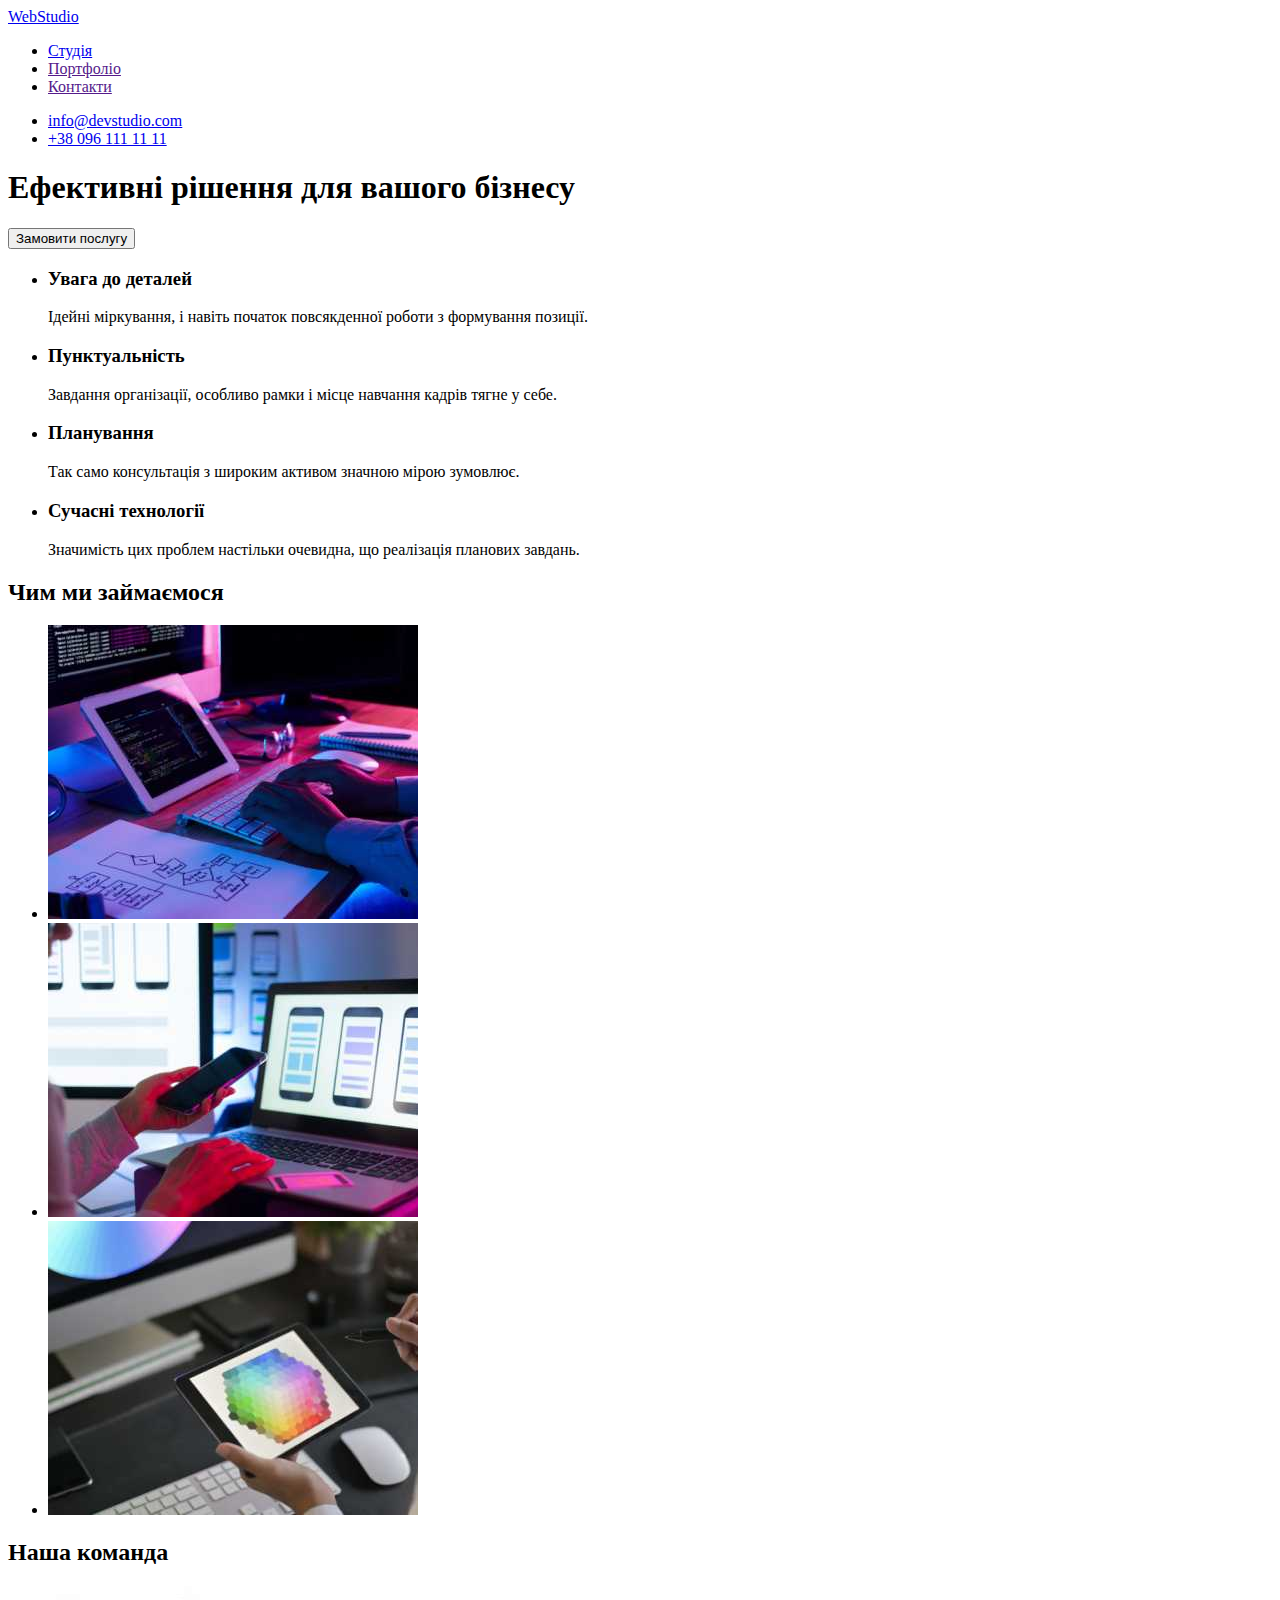
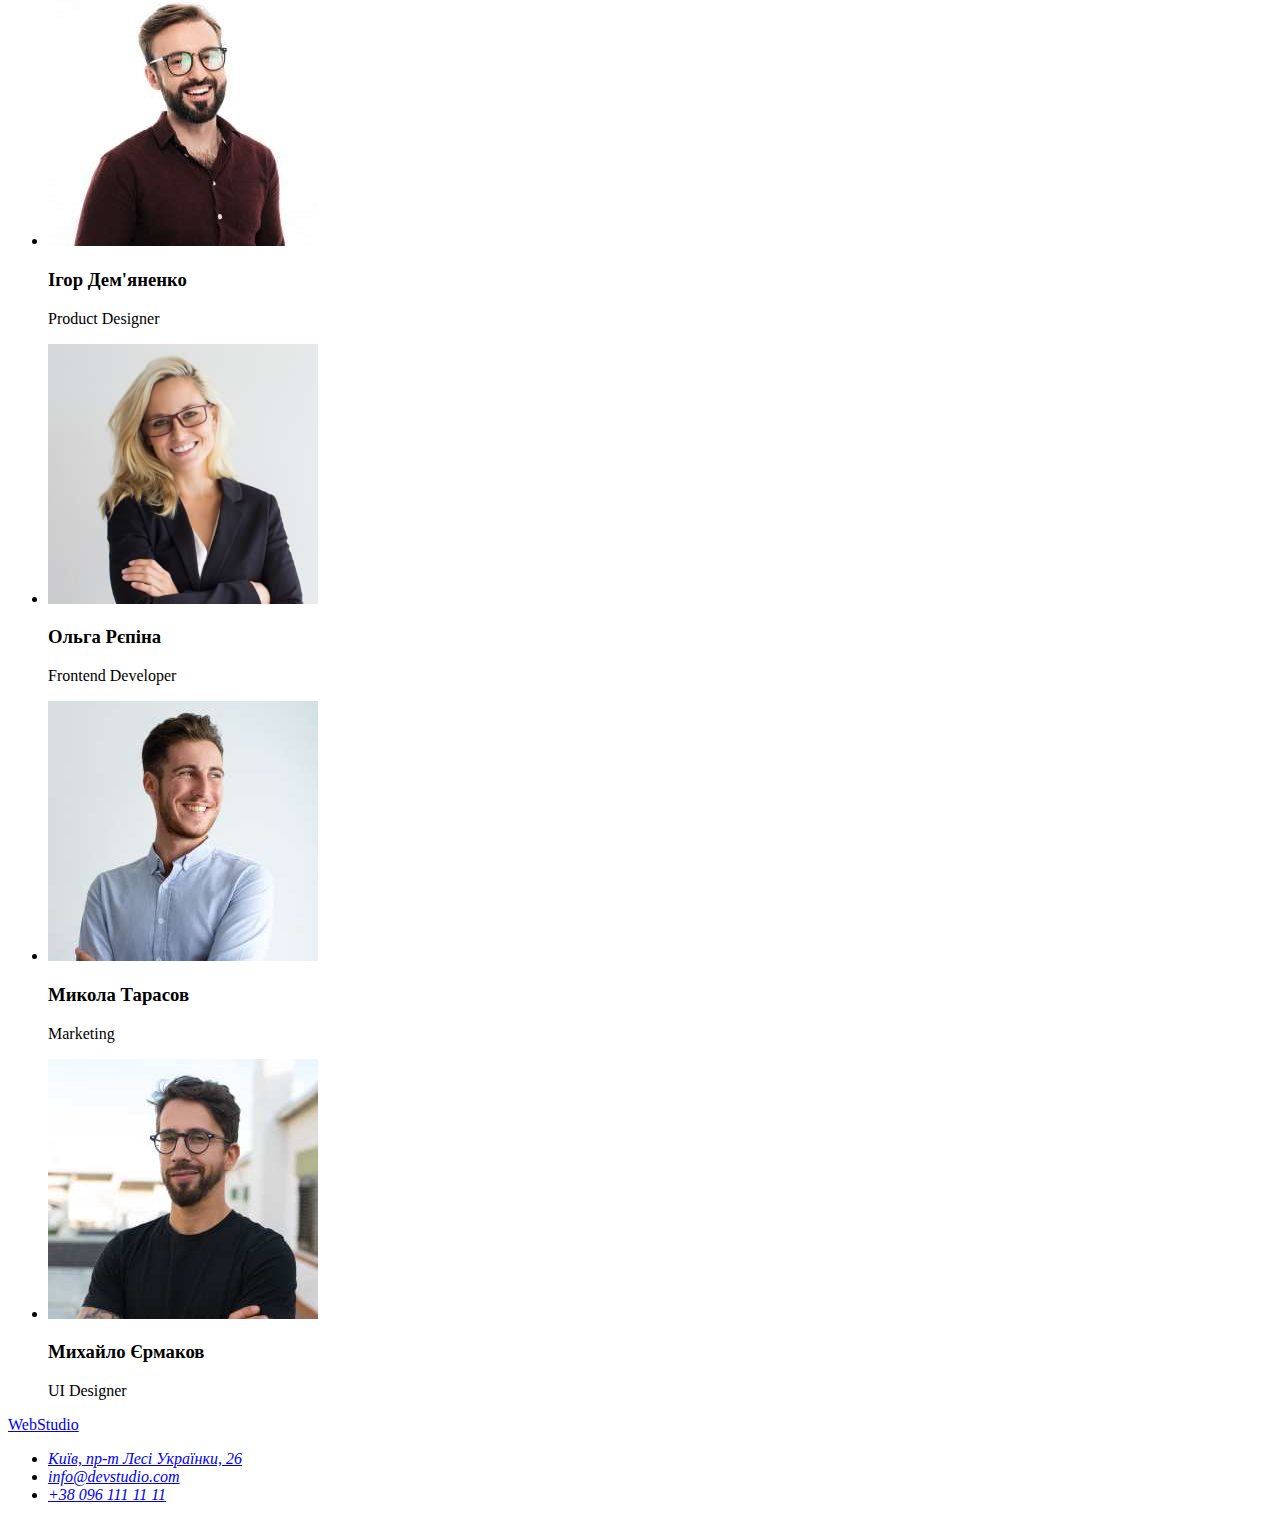
==== index.html @ 3f6f1ed6 "Added file from HW1" ====
<!DOCTYPE html>
<html lang="uk">
  <head>
    <meta charset="UTF-8" />
    <meta http-equiv="X-UA-Compatible" content="IE=edge" />
    <meta name="viewport" content="width=device-width, initial-scale=1.0" />
    <title>Студія</title>
  </head>
  <body>
    <!--Шапка сайту-->
    <header>
      <nav>
        <a href="./index.html">WebStudio</a>
        <ul>
          <li><a href="./index.html">Студія</a></li>
          <li><a href="">Портфоліо</a></li>
          <li><a href="">Контакти</a></li>
        </ul>
      </nav>
      <ul>
        <li>
          <a href="mailto:info@devstudio.com">info@devstudio.com</a>
        </li>
        <li><a href="tel:+380961111111">+38 096 111 11 11</a></li>
      </ul>
    </header>
    <!--Основний контент-->
    <main>
      <section>
        <h1>Ефективні рішення для вашого бізнесу</h1>
        <button type="button">Замовити послугу</button>
      </section>
      <section>
        <h2 hidden>Наші переваги</h2>
        <ul>
          <li>
            <h3>Увага до деталей</h3>
            <p>
              Ідейні міркування, і навіть початок повсякденної роботи з
              формування позиції.
            </p>
          </li>
          <li>
            <h3>Пунктуальність</h3>
            <p>
              Завдання організації, особливо рамки і місце навчання кадрів тягне
              у себе.
            </p>
          </li>
          <li>
            <h3>Планування</h3>
            <p>
              Так само консультація з широким активом значною мірою зумовлює.
            </p>
          </li>
          <li>
            <h3>Сучасні технології</h3>
            <p>
              Значимість цих проблем настільки очевидна, що реалізація планових
              завдань.
            </p>
          </li>
        </ul>
      </section>
      <section>
        <h2>Чим ми займаємося</h2>
        <ul>
          <li>
            <img src="./images/box1.jpg" alt="друк на клавіатурі" width="370" />
          </li>

          <li>
            <img src="./images/box2.jpg" alt="рука із смартфоном" width="370" />
          </li>
          <li>
            <img
              src="./images/box3.jpg"
              alt="графічний планшет з кольоровою гамою"
              width="370"
            />
          </li>
        </ul>
      </section>
      <section>
        <h2>Наша команда</h2>
        <ul>
          <li>
            <img
              src="./images/productdesigner.jpg"
              alt="Ігор Дем'яненко продуктовий дизайнер"
              width="270"
            />
            <h3>Ігор Дем'яненко</h3>
            <p>Product Designer</p>
          </li>
          <li>
            <img
              src="./images/frontenddev.jpg"
              alt="Ольга Рєпіна фронтенд розробник"
              width="270"
            />
            <h3>Ольга Рєпіна</h3>
            <p>Frontend Developer</p>
          </li>
          <li>
            <img
              src="./images/marketing.jpg"
              alt="Микола Тарасов маркетолог"
              width="270"
            />
            <h3>Микола Тарасов</h3>
            <p>Marketing</p>
          </li>
          <li>
            <img
              src="./images/uidesigner.jpg"
              alt="Михайло Єрмаков дизайнер інтерфейсу"
              width="270"
            />
            <h3>Михайло Єрмаков</h3>
            <p>UI Designer</p>
          </li>
        </ul>
      </section>
    </main>
    <!--Підвал сайту-->
    <footer>
      <a href="./index.html">WebStudio</a>
      <address>
        <ul>
          <li>
            <a
              href="https://goo.gl/maps/xYVmCQSycFGv2e8E6"
              target="_blank"
              rel="noopener noreferrer"
              >Київ, пр-т Лесі Українки, 26</a
            >
          </li>
          <li>
            <a href="mailto:info@devstudio.com">info@devstudio.com</a>
          </li>
          <li><a href="tel:+380961111111">+38 096 111 11 11</a></li>
        </ul>
      </address>
    </footer>
  </body>
</html>
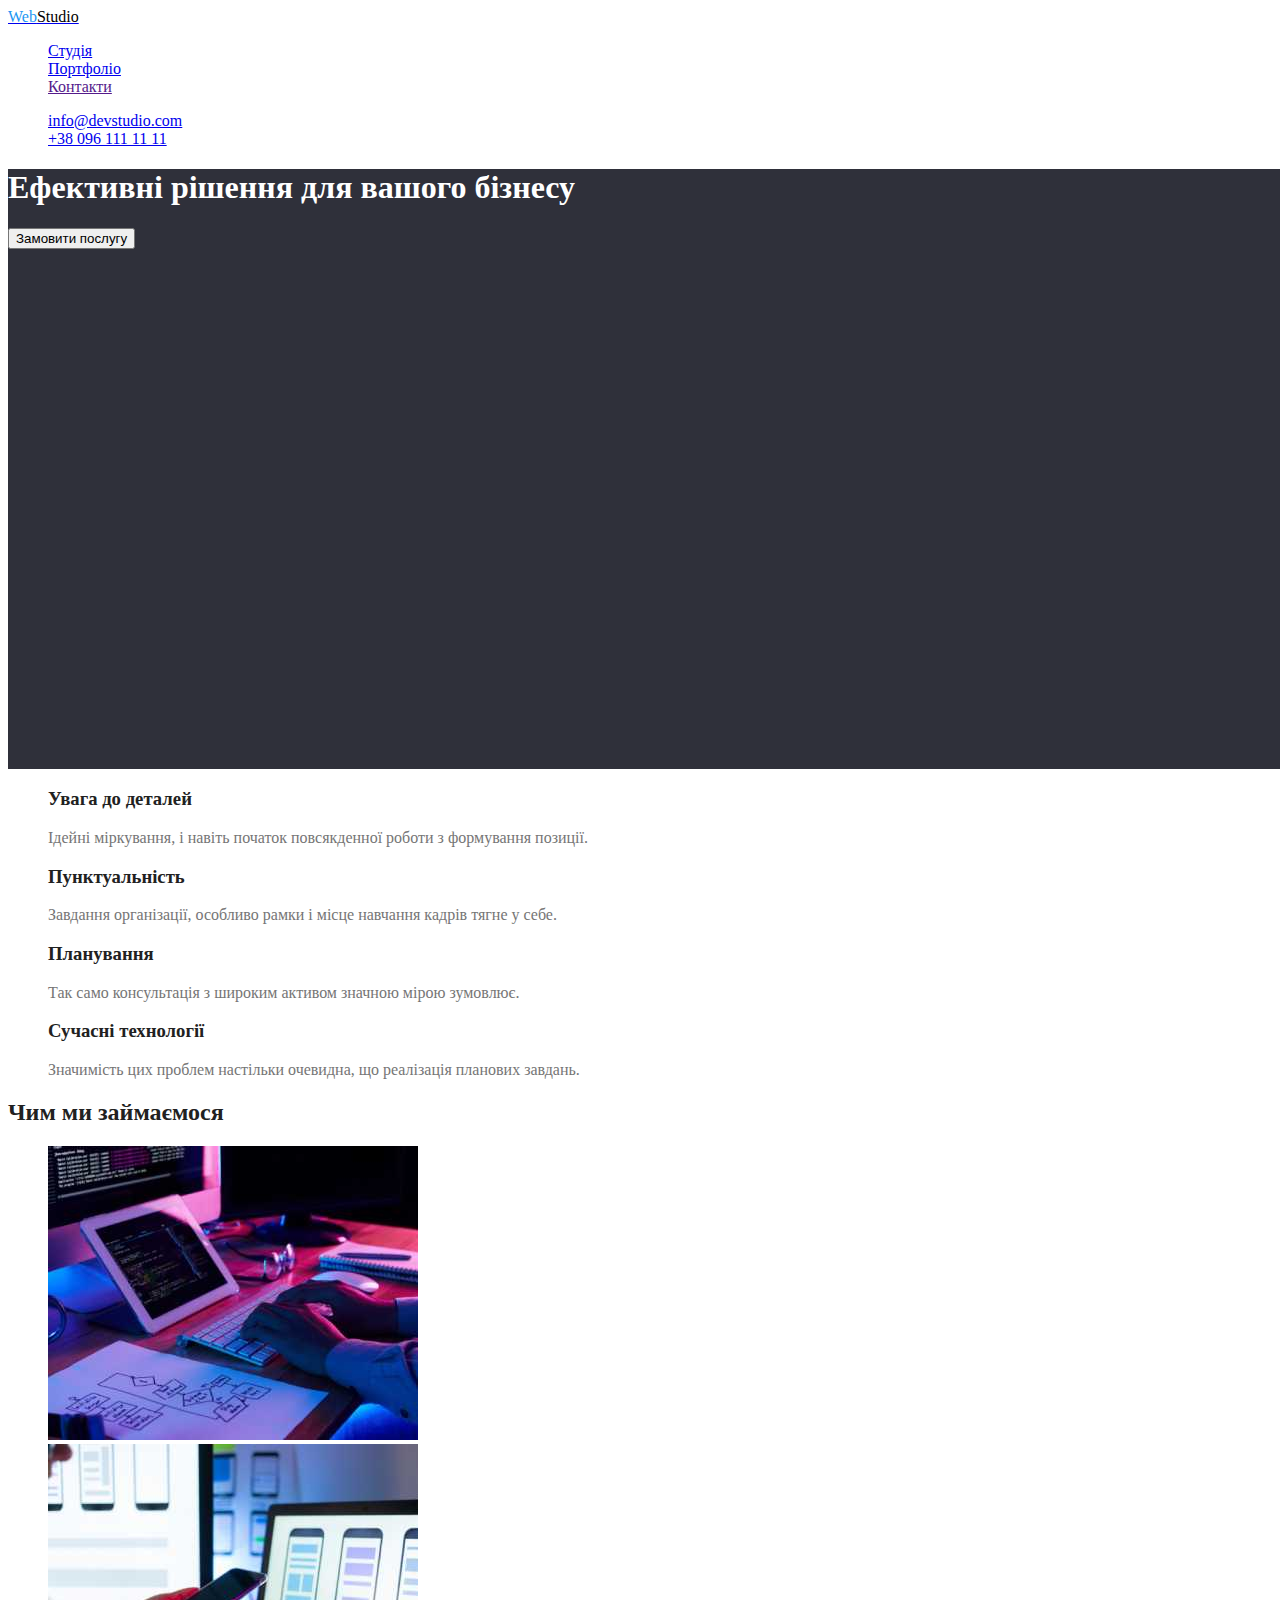
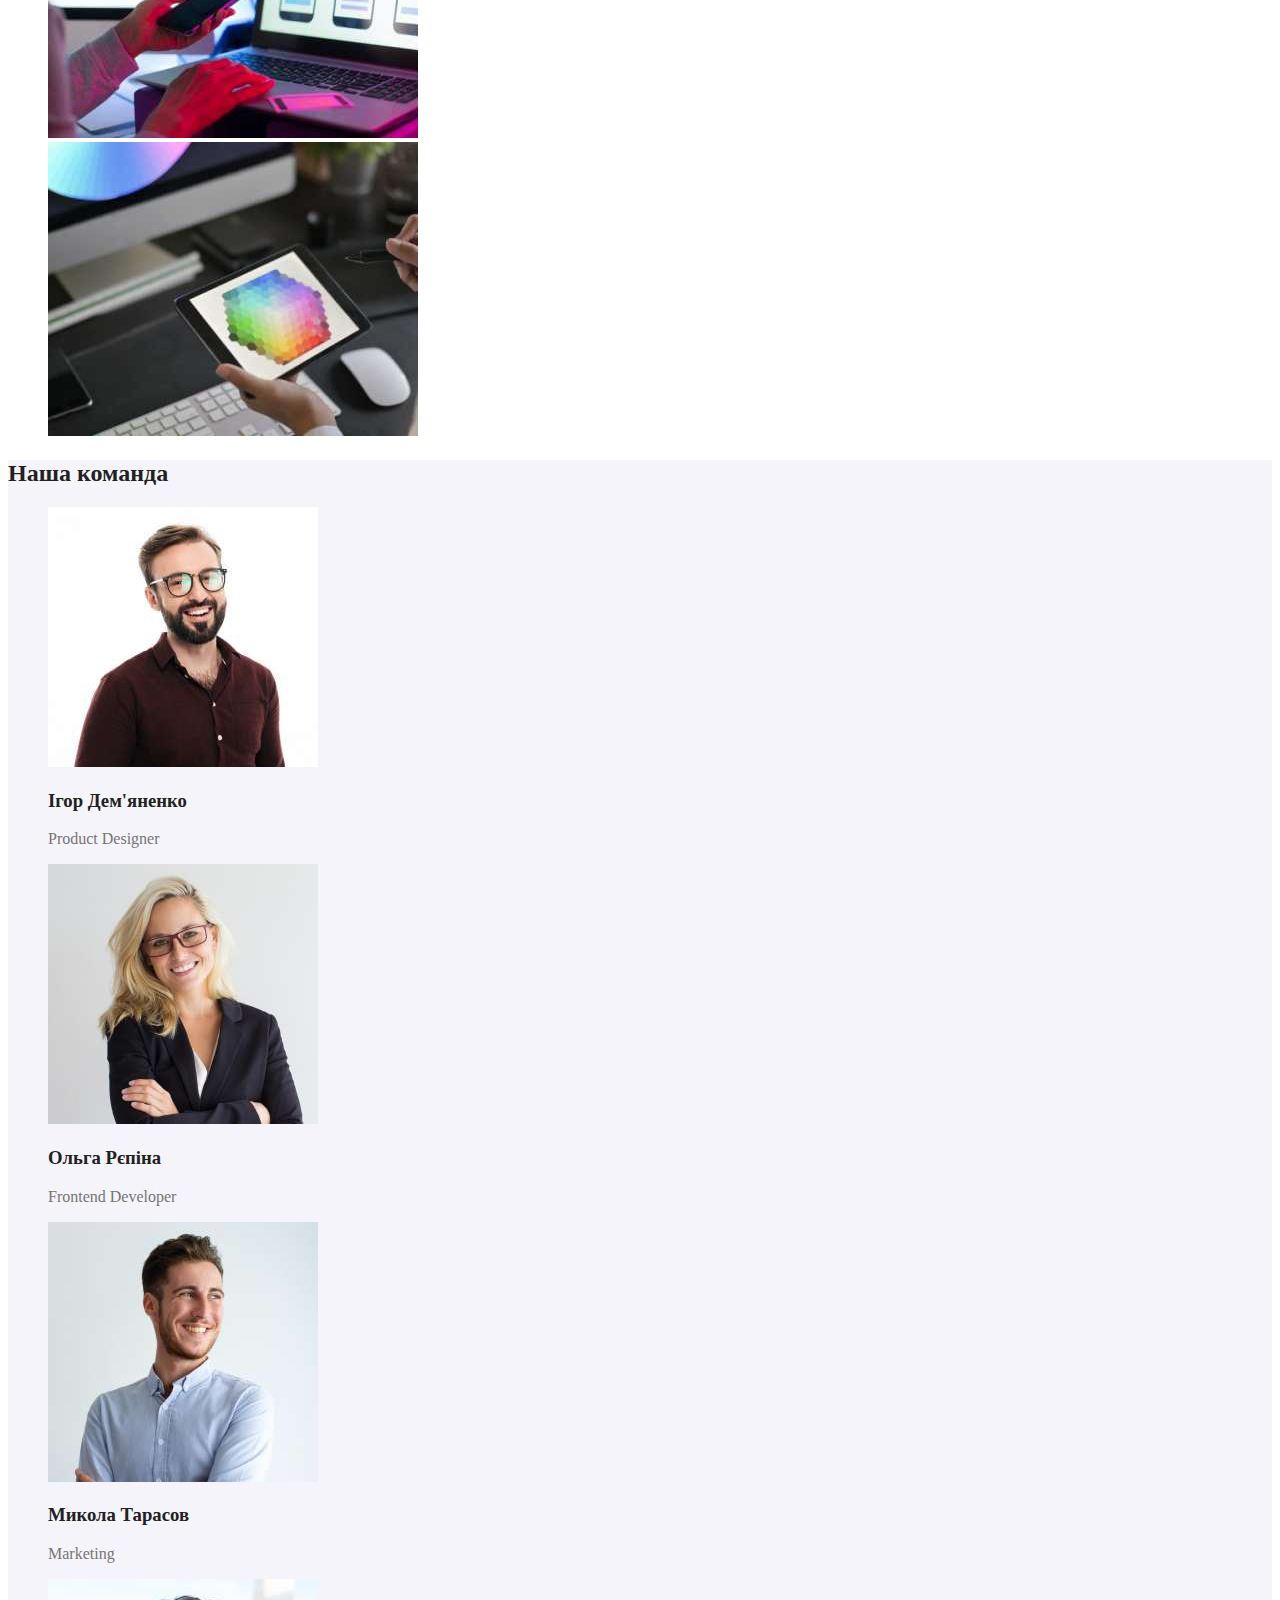
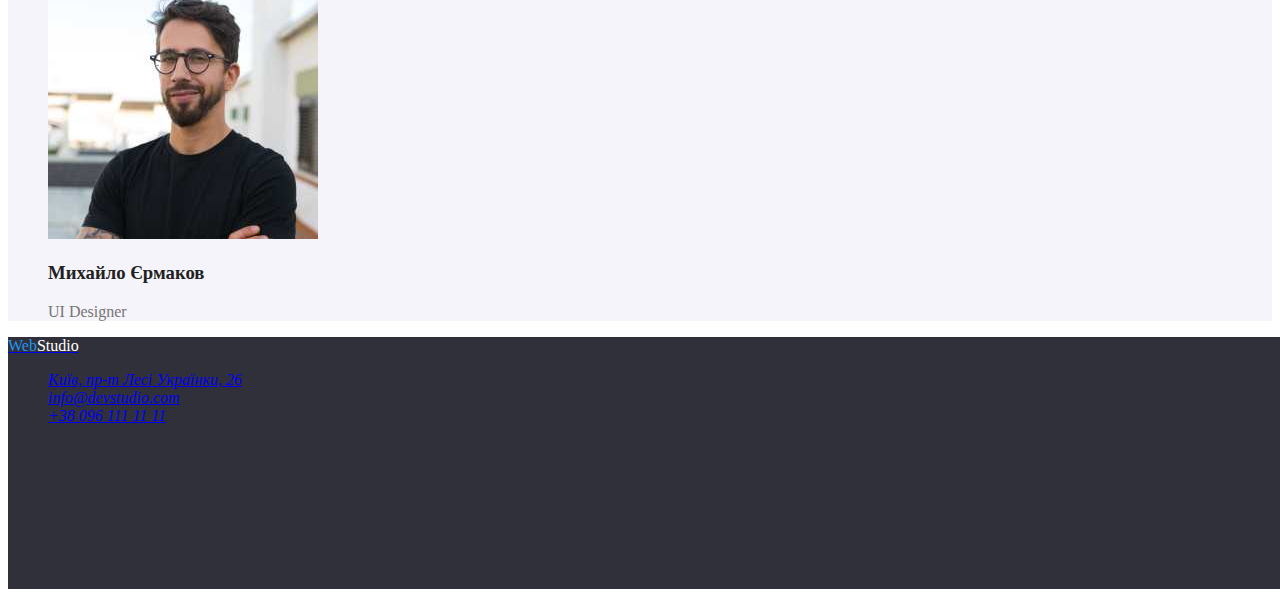
==== commit b229cc6f: "Started CSS" ====
--- a/index.html
+++ b/index.html
@@ -5,19 +5,23 @@
     <meta http-equiv="X-UA-Compatible" content="IE=edge" />
     <meta name="viewport" content="width=device-width, initial-scale=1.0" />
     <title>Студія</title>
+    <link rel="stylesheet" href="./css/styles.css" />
   </head>
   <body>
-    <!--Шапка сайту-->
+    <!--Шапка сторінки-->
     <header>
       <nav>
-        <a href="./index.html">WebStudio</a>
-        <ul>
+        <a href="./index.html"
+          ><span class="logo-blue">Web</span
+          ><span class="logo-black">Studio</span></a
+        >
+        <ul class="nav-list">
           <li><a href="./index.html">Студія</a></li>
-          <li><a href="">Портфоліо</a></li>
+          <li><a href="./portfolio.html">Портфоліо</a></li>
           <li><a href="">Контакти</a></li>
         </ul>
       </nav>
-      <ul>
+      <ul class="contact-head">
         <li>
           <a href="mailto:info@devstudio.com">info@devstudio.com</a>
         </li>
@@ -26,36 +30,36 @@
     </header>
     <!--Основний контент-->
     <main>
-      <section>
-        <h1>Ефективні рішення для вашого бізнесу</h1>
+      <section class="hero">
+        <h1 class="main-header">Ефективні рішення для вашого бізнесу</h1>
         <button type="button">Замовити послугу</button>
       </section>
       <section>
         <h2 hidden>Наші переваги</h2>
-        <ul>
+        <ul class="benefits-list">
           <li>
-            <h3>Увага до деталей</h3>
-            <p>
+            <h3 class="primary-text">Увага до деталей</h3>
+            <p class="secondary-text">
               Ідейні міркування, і навіть початок повсякденної роботи з
               формування позиції.
             </p>
           </li>
           <li>
-            <h3>Пунктуальність</h3>
-            <p>
+            <h3 class="primary-text">Пунктуальність</h3>
+            <p class="secondary-text">
               Завдання організації, особливо рамки і місце навчання кадрів тягне
               у себе.
             </p>
           </li>
           <li>
-            <h3>Планування</h3>
-            <p>
+            <h3 class="primary-text">Планування</h3>
+            <p class="secondary-text">
               Так само консультація з широким активом значною мірою зумовлює.
             </p>
           </li>
           <li>
-            <h3>Сучасні технології</h3>
-            <p>
+            <h3 class="primary-text">Сучасні технології</h3>
+            <p class="secondary-text">
               Значимість цих проблем настільки очевидна, що реалізація планових
               завдань.
             </p>
@@ -63,8 +67,8 @@
         </ul>
       </section>
       <section>
-        <h2>Чим ми займаємося</h2>
-        <ul>
+        <h2 class="primary-text">Чим ми займаємося</h2>
+        <ul class="what-list">
           <li>
             <img src="./images/box1.jpg" alt="друк на клавіатурі" width="370" />
           </li>
@@ -81,17 +85,17 @@
           </li>
         </ul>
       </section>
-      <section>
-        <h2>Наша команда</h2>
-        <ul>
+      <section class="section-team">
+        <h2 class="primary-text">Наша команда</h2>
+        <ul class="team-list">
           <li>
             <img
               src="./images/productdesigner.jpg"
               alt="Ігор Дем'яненко продуктовий дизайнер"
               width="270"
             />
-            <h3>Ігор Дем'яненко</h3>
-            <p>Product Designer</p>
+            <h3 class="primary-text">Ігор Дем'яненко</h3>
+            <p class="secondary-text">Product Designer</p>
           </li>
           <li>
             <img
@@ -99,8 +103,8 @@
               alt="Ольга Рєпіна фронтенд розробник"
               width="270"
             />
-            <h3>Ольга Рєпіна</h3>
-            <p>Frontend Developer</p>
+            <h3 class="primary-text">Ольга Рєпіна</h3>
+            <p class="secondary-text">Frontend Developer</p>
           </li>
           <li>
             <img
@@ -108,8 +112,8 @@
               alt="Микола Тарасов маркетолог"
               width="270"
             />
-            <h3>Микола Тарасов</h3>
-            <p>Marketing</p>
+            <h3 class="primary-text">Микола Тарасов</h3>
+            <p class="secondary-text">Marketing</p>
           </li>
           <li>
             <img
@@ -117,17 +121,20 @@
               alt="Михайло Єрмаков дизайнер інтерфейсу"
               width="270"
             />
-            <h3>Михайло Єрмаков</h3>
-            <p>UI Designer</p>
+            <h3 class="primary-text">Михайло Єрмаков</h3>
+            <p class="secondary-text">UI Designer</p>
           </li>
         </ul>
       </section>
     </main>
-    <!--Підвал сайту-->
-    <footer>
-      <a href="./index.html">WebStudio</a>
+    <!--Підвал сторінки-->
+    <footer class="footer-bcg">
+      <a href="./index.html"
+        ><span class="logo-blue">Web</span
+        ><span class="logo-white">Studio</span></a
+      >
       <address>
-        <ul>
+        <ul class="contact-footer">
           <li>
             <a
               href="https://goo.gl/maps/xYVmCQSycFGv2e8E6"
--- a/css/styles.css
+++ b/css/styles.css
@@ -0,0 +1,69 @@
+.root {
+
+}
+
+
+.logo-blue {
+    color: #2196F3;
+}
+.logo-black {
+    color: #000000;
+}
+
+.nav-list {
+    color: #212121;
+    list-style-type: none;
+}
+
+.contact-head {
+    color: #757575;
+    list-style-type: none;
+}
+
+.hero {
+    background-color: #2F303A;
+    width: 1600px;
+    height: 600px;
+}
+.main-header {
+color: #FFFFFF;
+}
+
+.benefits-list {
+    list-style-type: none;
+}
+
+.primary-text {
+    color: #212121;
+}
+
+.secondary-text {
+    color: #757575;
+}
+
+.what-list {
+    list-style-type: none;
+}
+
+.section-team {
+    background-color: #F5F4FA;
+}
+
+.team-list {
+    list-style-type: none;
+}
+
+.footer-bcg {
+    background-color: #2F303A;
+        width: 1600px;
+        height: 252px;
+}
+
+.logo-white {
+    color: #FFFFFF;
+}
+
+.contact-footer {
+    list-style-type: none;
+   
+}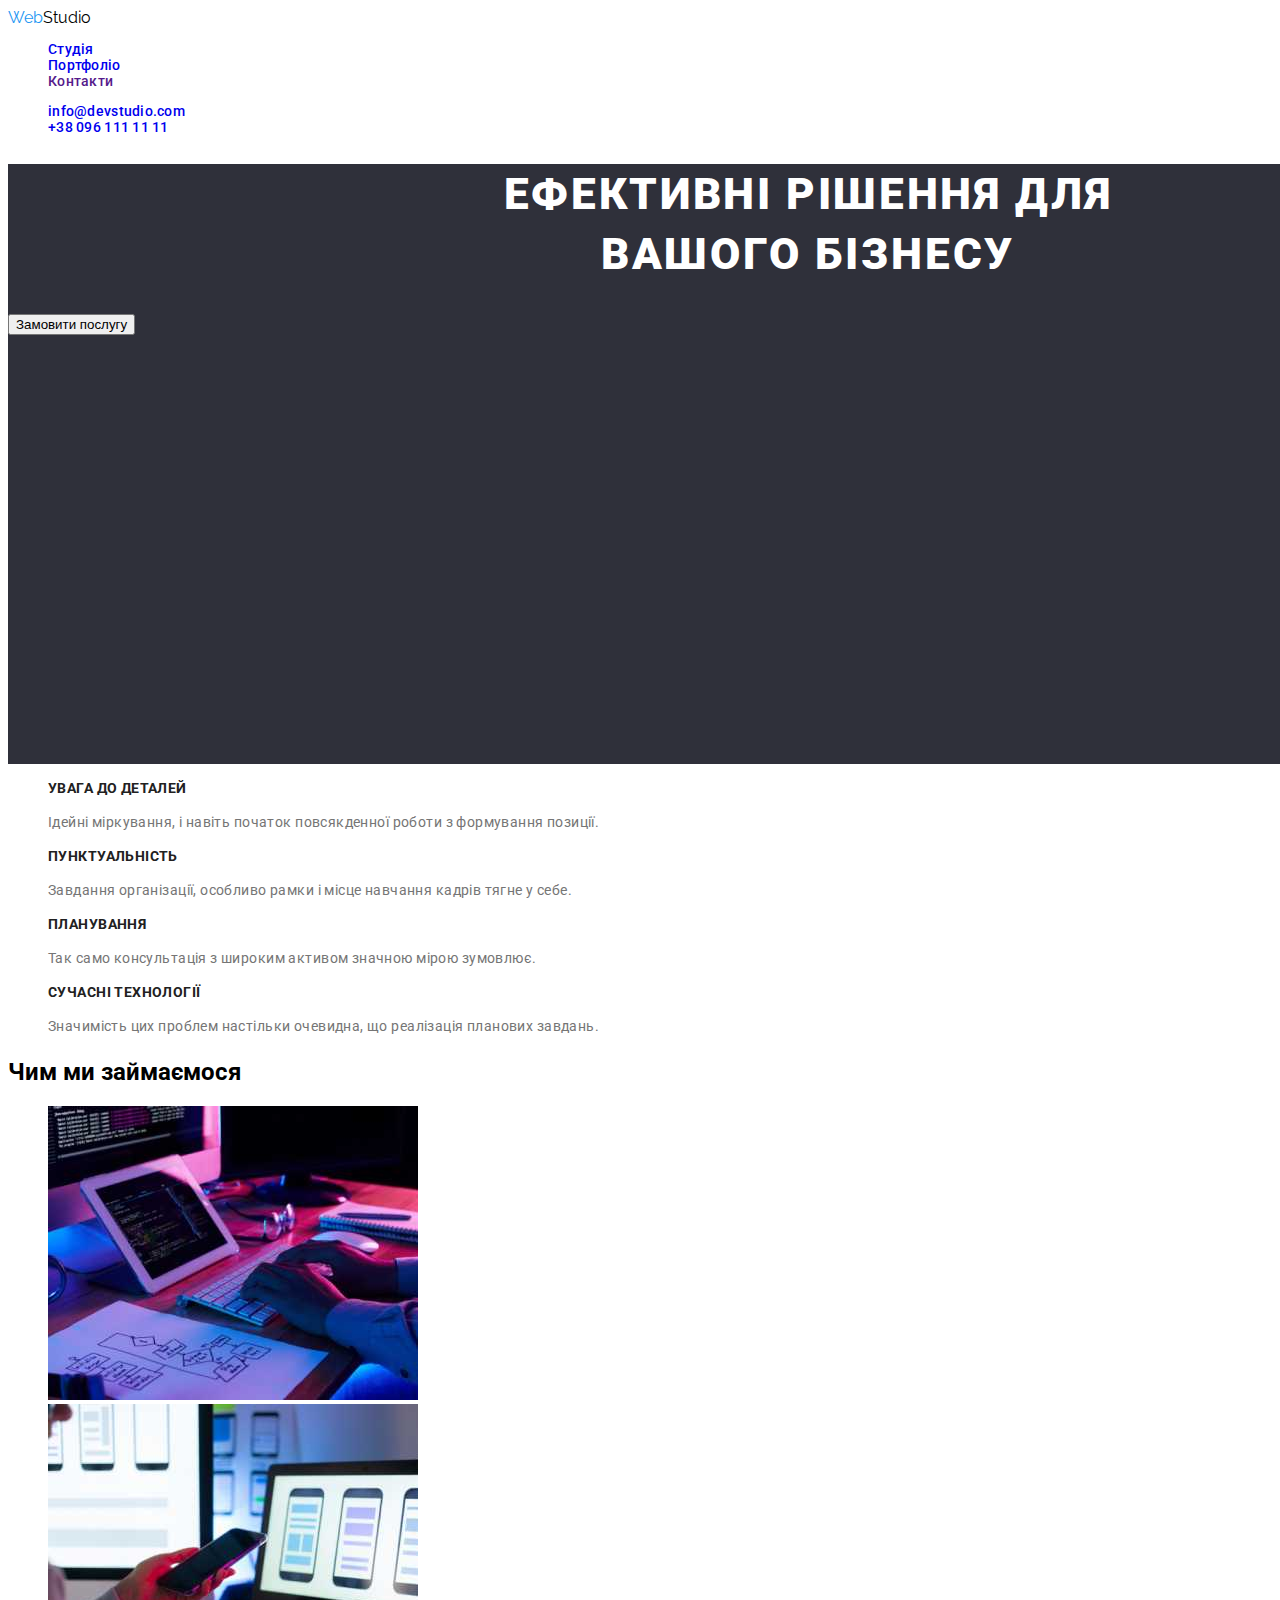
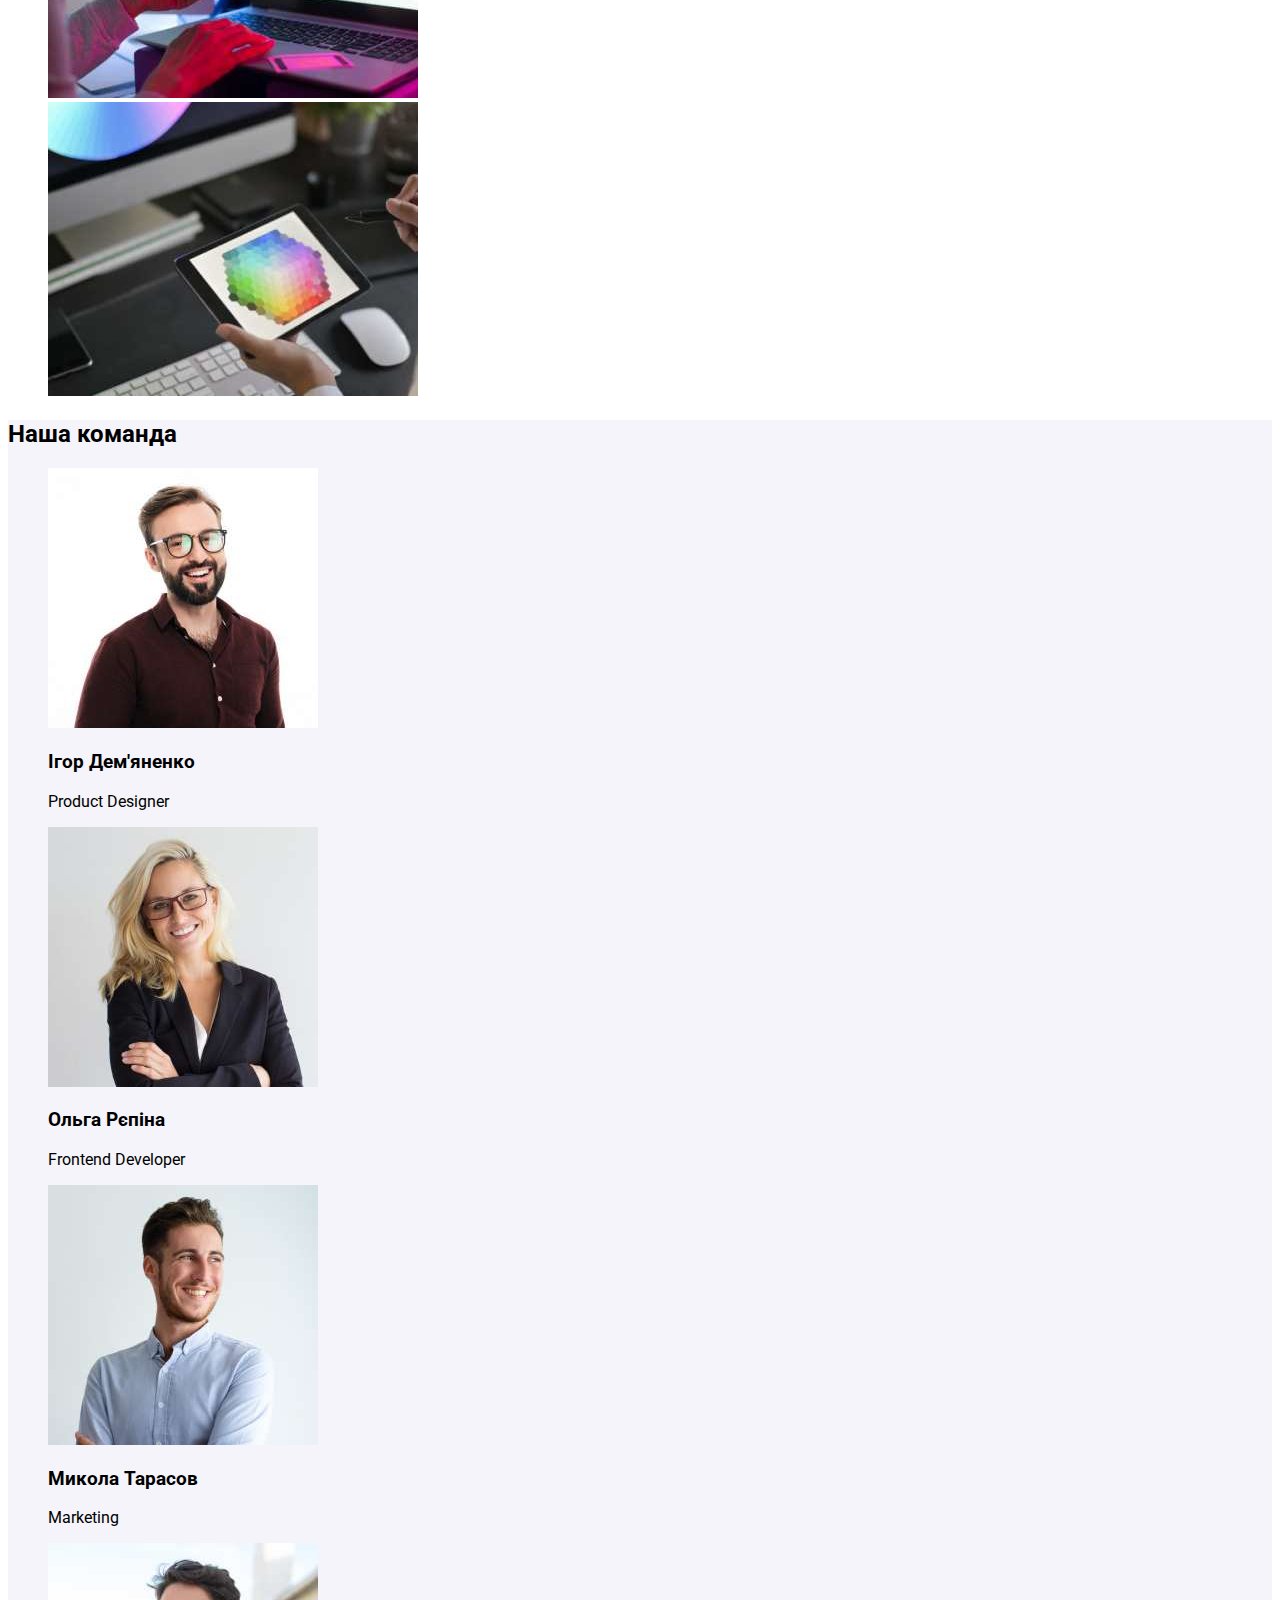
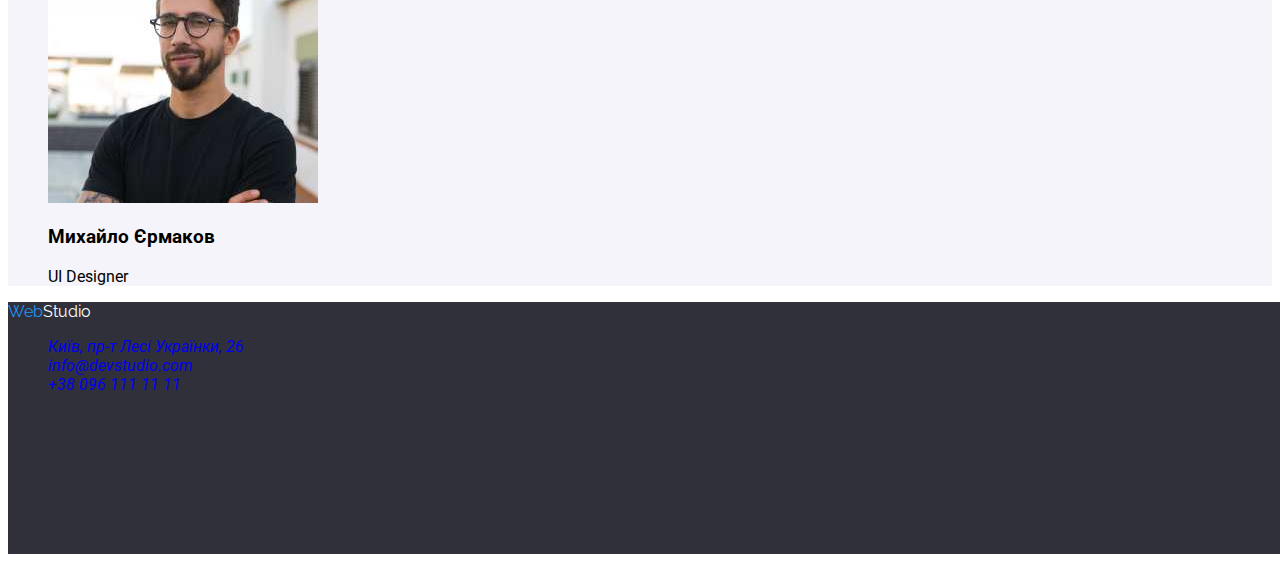
==== commit 8db4c442: "Continued styling" ====
--- a/index.html
+++ b/index.html
@@ -5,61 +5,65 @@
     <meta http-equiv="X-UA-Compatible" content="IE=edge" />
     <meta name="viewport" content="width=device-width, initial-scale=1.0" />
     <title>Студія</title>
+<link rel="preconnect" href="https://fonts.googleapis.com">
+<link rel="preconnect" href="https://fonts.gstatic.com" crossorigin>
+<link href="https://fonts.googleapis.com/css2?family=Raleway:wght@700&family=Roboto:wght@400;500;700;900&display=swap"
+  rel="stylesheet">
     <link rel="stylesheet" href="./css/styles.css" />
   </head>
   <body>
     <!--Шапка сторінки-->
     <header>
       <nav>
-        <a href="./index.html"
+        <a class="logo" href="./index.html"
           ><span class="logo-blue">Web</span
           ><span class="logo-black">Studio</span></a
         >
         <ul class="nav-list">
-          <li><a href="./index.html">Студія</a></li>
-          <li><a href="./portfolio.html">Портфоліо</a></li>
-          <li><a href="">Контакти</a></li>
+          <li><a class="link" href="./index.html">Студія</a></li>
+          <li><a class="link" href="./portfolio.html">Портфоліо</a></li>
+          <li><a class="link" href="">Контакти</a></li>
         </ul>
       </nav>
       <ul class="contact-head">
         <li>
-          <a href="mailto:info@devstudio.com">info@devstudio.com</a>
+          <a class="link" href="mailto:info@devstudio.com">info@devstudio.com</a>
         </li>
-        <li><a href="tel:+380961111111">+38 096 111 11 11</a></li>
+        <li><a class="link" href="tel:+380961111111">+38 096 111 11 11</a></li>
       </ul>
     </header>
     <!--Основний контент-->
     <main>
       <section class="hero">
-        <h1 class="main-header">Ефективні рішення для вашого бізнесу</h1>
-        <button type="button">Замовити послугу</button>
+        <h1 class="main-header">Ефективні рішення для <br>вашого бізнесу</br></h1>
+        <button class="header-button" type="button">Замовити послугу</button>
       </section>
       <section>
-        <h2 hidden>Наші переваги</h2>
+        <h2 class="visually-hidden">Наші переваги</h2>
         <ul class="benefits-list">
           <li>
-            <h3 class="primary-text">Увага до деталей</h3>
-            <p class="secondary-text">
+            <h3 class="benefits-header">Увага до деталей</h3>
+            <p class="benefits-text">
               Ідейні міркування, і навіть початок повсякденної роботи з
               формування позиції.
             </p>
           </li>
           <li>
-            <h3 class="primary-text">Пунктуальність</h3>
-            <p class="secondary-text">
+            <h3 class="benefits-header">Пунктуальність</h3>
+            <p class="benefits-text">
               Завдання організації, особливо рамки і місце навчання кадрів тягне
               у себе.
             </p>
           </li>
           <li>
-            <h3 class="primary-text">Планування</h3>
-            <p class="secondary-text">
+            <h3 class="benefits-header">Планування</h3>
+            <p class="benefits-text">
               Так само консультація з широким активом значною мірою зумовлює.
             </p>
           </li>
           <li>
-            <h3 class="primary-text">Сучасні технології</h3>
-            <p class="secondary-text">
+            <h3 class="benefits-header">Сучасні технології</h3>
+            <p class="benefits-text">
               Значимість цих проблем настільки очевидна, що реалізація планових
               завдань.
             </p>
@@ -128,25 +132,21 @@
       </section>
     </main>
     <!--Підвал сторінки-->
-    <footer class="footer-bcg">
-      <a href="./index.html"
+    <footer class="lower-bcg">
+      <a class="logo" href="./index.html"
         ><span class="logo-blue">Web</span
         ><span class="logo-white">Studio</span></a
       >
       <address>
-        <ul class="contact-footer">
+        <ul class="contact-lower">
           <li>
-            <a
-              href="https://goo.gl/maps/xYVmCQSycFGv2e8E6"
-              target="_blank"
-              rel="noopener noreferrer"
-              >Київ, пр-т Лесі Українки, 26</a
+            <a class="link" href="https://goo.gl/maps/xYVmCQSycFGv2e8E6" target="_blank" rel="noopener noreferrer">Київ, пр-т Лесі Українки, 26</a
             >
           </li>
           <li>
-            <a href="mailto:info@devstudio.com">info@devstudio.com</a>
+            <a class="link" href="mailto:info@devstudio.com">info@devstudio.com</a>
           </li>
-          <li><a href="tel:+380961111111">+38 096 111 11 11</a></li>
+          <li><a class="link" href="tel:+380961111111">+38 096 111 11 11</a></li>
         </ul>
       </address>
     </footer>
--- a/css/styles.css
+++ b/css/styles.css
@@ -1,7 +1,18 @@
 .root {
-
+/* палітра кольорів макета (текст, фон, виділення) */
+/* --primary-font-family: 'Roboto', sans-serif; */
+/* primary-text-color: color: #212121;  */
+/* seconadry-text-color: color:#757575;  */
 }
 
+body {
+    font-family: 'Roboto', sans-serif;
+}
+
+.logo {
+    font-family: 'Raleway', sans-serif;
+    text-decoration: none;
+}
 
 .logo-blue {
     color: #2196F3;
@@ -11,11 +22,23 @@
 }
 
 .nav-list {
+    font-weight: 500;
+    font-size: 14px;
+    line-height: 16px;
+    letter-spacing: 0.02em;
     color: #212121;
     list-style-type: none;
 }
 
+.link {
+    text-decoration: none;
+}
+
 .contact-head {
+    font-weight: 500;
+        font-size: 14px;
+        line-height: 16px;
+        letter-spacing: 0.02em;
     color: #757575;
     list-style-type: none;
 }
@@ -26,19 +49,60 @@
     height: 600px;
 }
 .main-header {
+    font-weight: 900;
+    font-size: 44px;
+    line-height:calc(60 / 44);
+    text-align: center;
+    letter-spacing: 0.06em;
+    text-transform: uppercase;
+    color: #FFFFFF;
+}
+
+.header-button:hover, 
+.header-button:focus {
+background-color: #2196F3;
 color: #FFFFFF;
+    font-weight: 700;
+    font-size: 16px;
+    line-height:calc(30 / 16);
+    display: flex;
+    align-items: center;
+    text-align: center;
+    letter-spacing: 0.06em;
+}
+
+.visually-hidden {
+    position: absolute;
+    width: 1px;
+    height: 1px;
+    margin: -1px;
+    border: 0;
+    padding: 0;
+    white-space: nowrap;
+    clip-path: inset(100%);
+    clip: rect(0 0 0 0);
+    overflow: hidden;
 }
 
 .benefits-list {
     list-style-type: none;
 }
 
-.primary-text {
-    color: #212121;
+.benefits-header {
+    font-weight: 700;
+        font-size: 14px;
+        line-height: 16px;
+        letter-spacing: 0.03em;
+        text-transform: uppercase;
+        color: #212121;
 }
 
-.secondary-text {
-    color: #757575;
+.benefits-text {
+    font-weight: 400;
+        font-size: 14px;
+        line-height:calc(24 / 14);
+        letter-spacing: 0.03em;
+        color: #757575;
 }
 
 .what-list {
@@ -53,7 +117,7 @@
     list-style-type: none;
 }
 
-.footer-bcg {
+.lower-bcg {
     background-color: #2F303A;
         width: 1600px;
         height: 252px;
@@ -63,7 +127,17 @@
     color: #FFFFFF;
 }
 
-.contact-footer {
+.contact-lower {
     list-style-type: none;
    
+}
+
+.buttons-list {
+    color: #212121;
+    list-style-type: none;
+}
+
+.portfolio-list {
+    list-style-type: none;
+
 }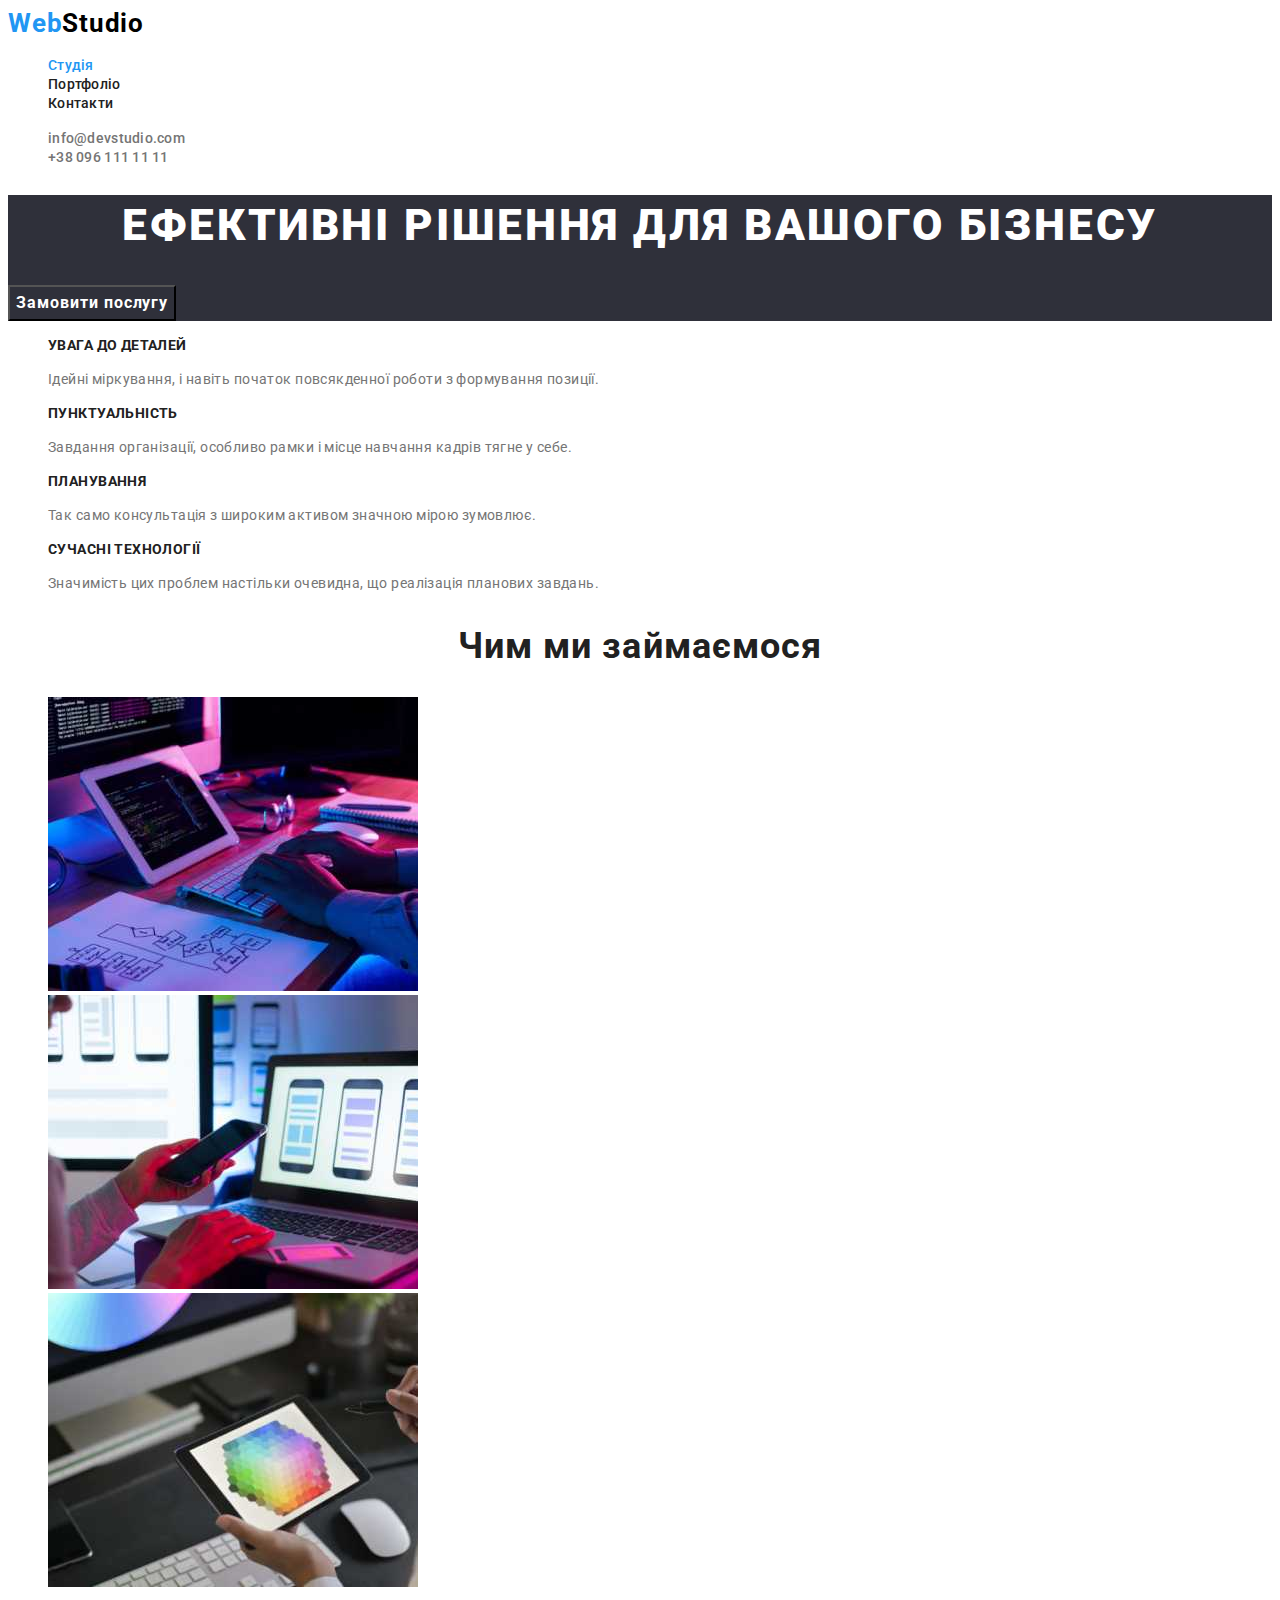
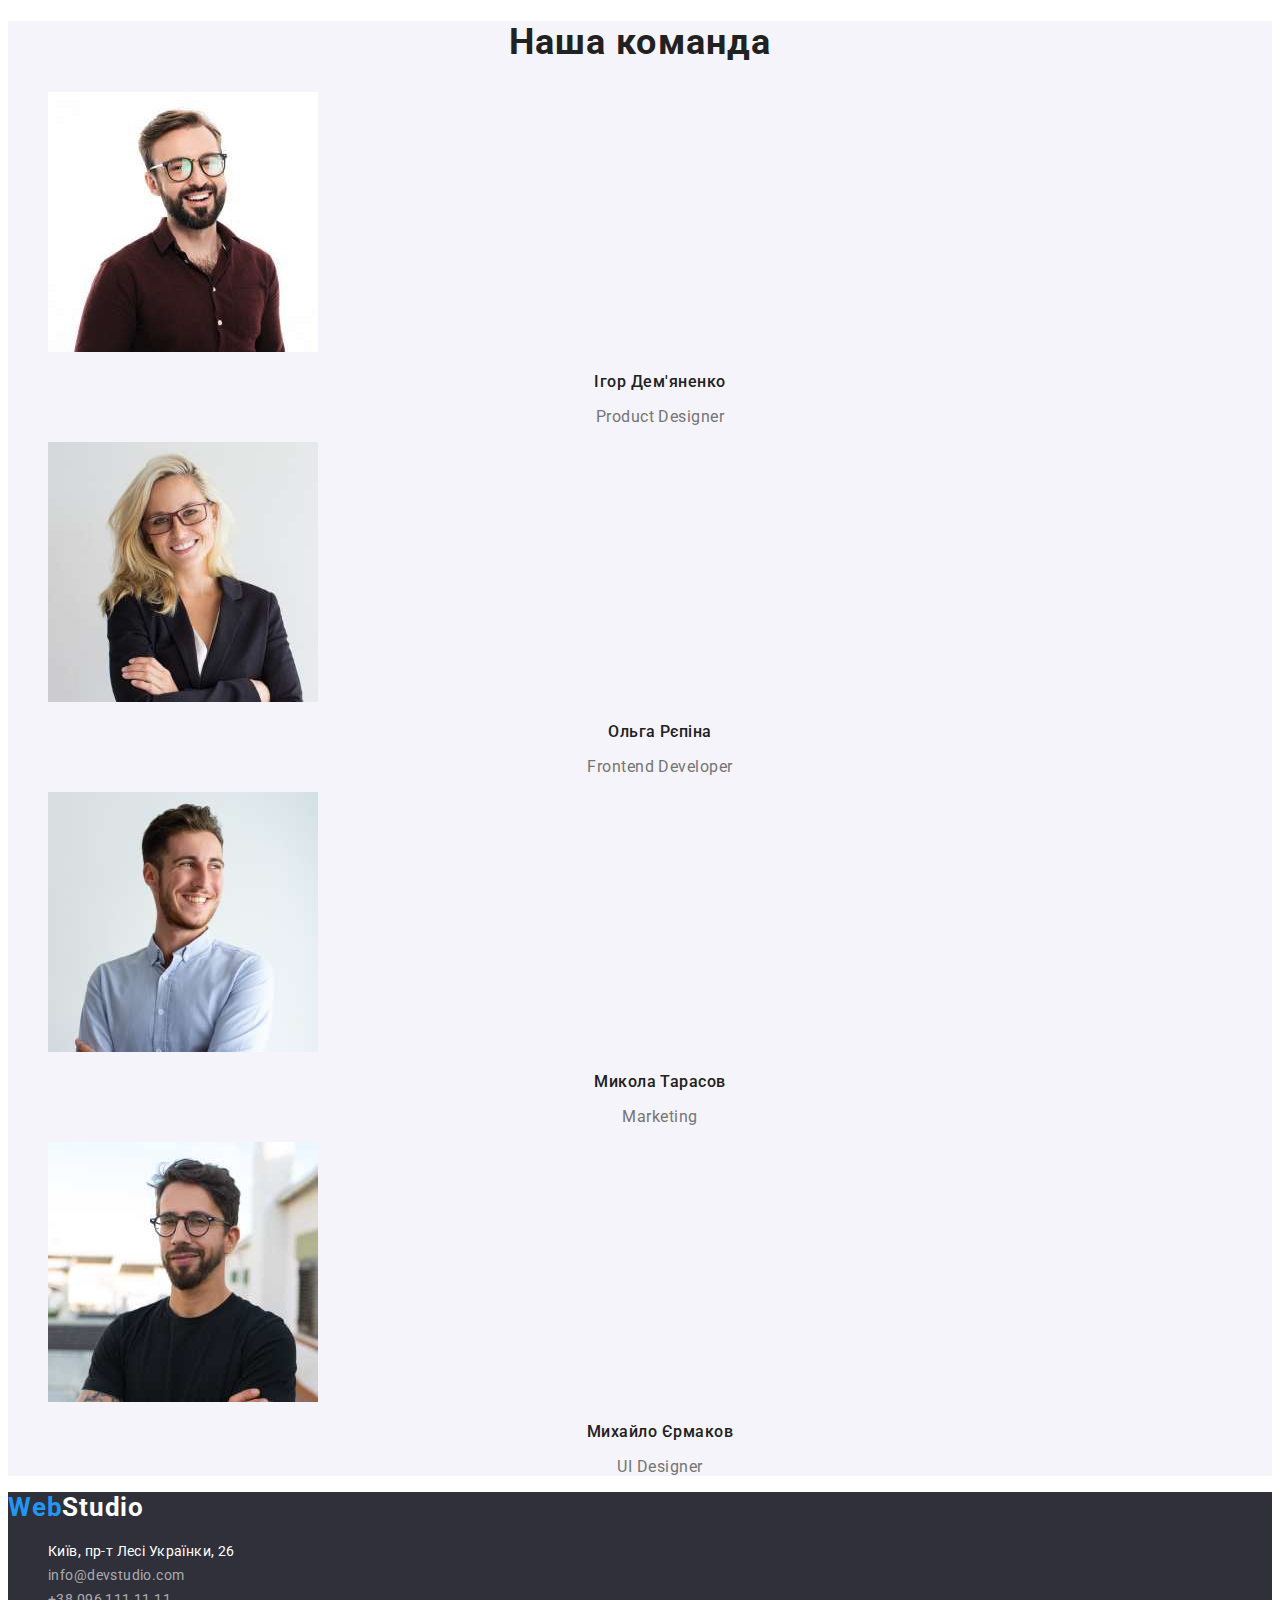
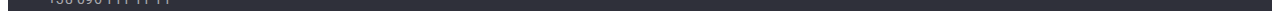
==== commit b6d234d4: "Finished CSS" ====
--- a/index.html
+++ b/index.html
@@ -5,42 +5,54 @@
     <meta http-equiv="X-UA-Compatible" content="IE=edge" />
     <meta name="viewport" content="width=device-width, initial-scale=1.0" />
     <title>Студія</title>
-<link rel="preconnect" href="https://fonts.googleapis.com">
-<link rel="preconnect" href="https://fonts.gstatic.com" crossorigin>
-<link href="https://fonts.googleapis.com/css2?family=Raleway:wght@700&family=Roboto:wght@400;500;700;900&display=swap"
-  rel="stylesheet">
+    <link rel="preconnect" href="https://fonts.googleapis.com" />
+    <link rel="preconnect" href="https://fonts.gstatic.com" crossorigin />
+    <link
+      href="https://fonts.googleapis.com/css2?family=Raleway:wght@700&family=Roboto:wght@400;500;700;900&display=swap"
+      rel="stylesheet"
+    />
     <link rel="stylesheet" href="./css/styles.css" />
   </head>
   <body>
     <!--Шапка сторінки-->
     <header>
-      <nav>
+      <nav class="nav-section">
         <a class="logo" href="./index.html"
           ><span class="logo-blue">Web</span
           ><span class="logo-black">Studio</span></a
         >
-        <ul class="nav-list">
-          <li><a class="link" href="./index.html">Студія</a></li>
-          <li><a class="link" href="./portfolio.html">Портфоліо</a></li>
-          <li><a class="link" href="">Контакти</a></li>
+        <ul class="nav-list list">
+          <li>
+            <a class="nav-item link current" href="./index.html">Студія</a>
+          </li>
+          <li>
+            <a class="nav-item link" href="./portfolio.html">Портфоліо</a>
+          </li>
+          <li><a class="nav-item link" href="">Контакти</a></li>
         </ul>
       </nav>
-      <ul class="contact-head">
+      <ul class="contact-list list">
         <li>
-          <a class="link" href="mailto:info@devstudio.com">info@devstudio.com</a>
+          <a class="contact-link link" href="mailto:info@devstudio.com"
+            >info@devstudio.com</a
+          >
         </li>
-        <li><a class="link" href="tel:+380961111111">+38 096 111 11 11</a></li>
+        <li>
+          <a class="contact-link link" href="tel:+380961111111"
+            >+38 096 111 11 11</a
+          >
+        </li>
       </ul>
     </header>
     <!--Основний контент-->
     <main>
       <section class="hero">
-        <h1 class="main-header">Ефективні рішення для <br>вашого бізнесу</br></h1>
-        <button class="header-button" type="button">Замовити послугу</button>
+        <h1 class="hero-title">Ефективні рішення для вашого бізнесу</h1>
+        <button class="hero-btn btn" type="button">Замовити послугу</button>
       </section>
       <section>
         <h2 class="visually-hidden">Наші переваги</h2>
-        <ul class="benefits-list">
+        <ul class="benefits-list list">
           <li>
             <h3 class="benefits-header">Увага до деталей</h3>
             <p class="benefits-text">
@@ -71,8 +83,8 @@
         </ul>
       </section>
       <section>
-        <h2 class="primary-text">Чим ми займаємося</h2>
-        <ul class="what-list">
+        <h2 class="what-header">Чим ми займаємося</h2>
+        <ul class="what-list list">
           <li>
             <img src="./images/box1.jpg" alt="друк на клавіатурі" width="370" />
           </li>
@@ -90,16 +102,16 @@
         </ul>
       </section>
       <section class="section-team">
-        <h2 class="primary-text">Наша команда</h2>
-        <ul class="team-list">
+        <h2 class="team-header">Наша команда</h2>
+        <ul class="team-list list">
           <li>
             <img
               src="./images/productdesigner.jpg"
               alt="Ігор Дем'яненко продуктовий дизайнер"
               width="270"
             />
-            <h3 class="primary-text">Ігор Дем'яненко</h3>
-            <p class="secondary-text">Product Designer</p>
+            <h3 class="name-header">Ігор Дем'яненко</h3>
+            <p class="team-position">Product Designer</p>
           </li>
           <li>
             <img
@@ -107,8 +119,8 @@
               alt="Ольга Рєпіна фронтенд розробник"
               width="270"
             />
-            <h3 class="primary-text">Ольга Рєпіна</h3>
-            <p class="secondary-text">Frontend Developer</p>
+            <h3 class="name-header">Ольга Рєпіна</h3>
+            <p class="team-position">Frontend Developer</p>
           </li>
           <li>
             <img
@@ -116,8 +128,8 @@
               alt="Микола Тарасов маркетолог"
               width="270"
             />
-            <h3 class="primary-text">Микола Тарасов</h3>
-            <p class="secondary-text">Marketing</p>
+            <h3 class="name-header">Микола Тарасов</h3>
+            <p class="team-position">Marketing</p>
           </li>
           <li>
             <img
@@ -125,8 +137,8 @@
               alt="Михайло Єрмаков дизайнер інтерфейсу"
               width="270"
             />
-            <h3 class="primary-text">Михайло Єрмаков</h3>
-            <p class="secondary-text">UI Designer</p>
+            <h3 class="name-header">Михайло Єрмаков</h3>
+            <p class="team-position">UI Designer</p>
           </li>
         </ul>
       </section>
@@ -138,15 +150,26 @@
         ><span class="logo-white">Studio</span></a
       >
       <address>
-        <ul class="contact-lower">
+        <ul class="contact-lower list">
           <li>
-            <a class="link" href="https://goo.gl/maps/xYVmCQSycFGv2e8E6" target="_blank" rel="noopener noreferrer">Київ, пр-т Лесі Українки, 26</a
+            <a
+              class="address-item link"
+              href="https://goo.gl/maps/xYVmCQSycFGv2e8E6"
+              target="_blank"
+              rel="noopener noreferrer"
+              >Київ, пр-т Лесі Українки, 26</a
             >
           </li>
           <li>
-            <a class="link" href="mailto:info@devstudio.com">info@devstudio.com</a>
+            <a class="low-contact link" href="mailto:info@devstudio.com"
+              >info@devstudio.com</a
+            >
           </li>
-          <li><a class="link" href="tel:+380961111111">+38 096 111 11 11</a></li>
+          <li>
+            <a class="low-contact link" href="tel:+380961111111"
+              >+38 096 111 11 11</a
+            >
+          </li>
         </ul>
       </address>
     </footer>
--- a/css/styles.css
+++ b/css/styles.css
@@ -1,143 +1,230 @@
-.root {
-/* палітра кольорів макета (текст, фон, виділення) */
-/* --primary-font-family: 'Roboto', sans-serif; */
-/* primary-text-color: color: #212121;  */
-/* seconadry-text-color: color:#757575;  */
-}
-
+:root {
+  --primary-font: "Roboto", sans-serif;
+  --secondary-font: "Raleway", sans-serif;
+  --accent-color: #2196f3;
+  --prevailing-color: #757575;
+  --header-color: #212121;
+  --secondary-color: #ffffff;
+  --background-color: #2f303a;
+  --main-background-color: #f5f4fa;
+}
+
+/* GENERAL STYLES */
 body {
-    font-family: 'Roboto', sans-serif;
-}
-
+  font-family: var(--primary-font);
+  color: var(--prevailing-color);
+}
+
+.list {
+  list-style-type: none;
+}
+
+.link {
+  text-decoration: none;
+}
+
+.link:hover,
+.link:focus {
+  color: var(--accent-color);
+}
+
+.btn {
+  font-family: inherit;
+  cursor: pointer;
+}
+
+.btn:hover,
+.btn:focus {
+  background-color: var(--accent-color);
+}
+
+/* HEADER SECTION */
 .logo {
-    font-family: 'Raleway', sans-serif;
-    text-decoration: none;
+  font-family: var(--header-font);
+  text-decoration: none;
+  font-weight: 700;
+  font-size: 26px;
+  line-height: calc(31 / 26);
+  letter-spacing: 0.03em;
 }
 
 .logo-blue {
-    color: #2196F3;
-}
+  color: #2196f3;
+}
+
 .logo-black {
-    color: #000000;
-}
-
-.nav-list {
-    font-weight: 500;
-    font-size: 14px;
-    line-height: 16px;
-    letter-spacing: 0.02em;
-    color: #212121;
-    list-style-type: none;
-}
-
-.link {
-    text-decoration: none;
-}
-
-.contact-head {
-    font-weight: 500;
-        font-size: 14px;
-        line-height: 16px;
-        letter-spacing: 0.02em;
-    color: #757575;
-    list-style-type: none;
-}
-
+  color: #000000;
+}
+
+.nav-item {
+  font-weight: 500;
+  font-size: 14px;
+  line-height: calc(16 / 14);
+  letter-spacing: 0.02em;
+  color: var(--header-color);
+}
+
+.current {
+    color:#2196f3;
+}
+
+.contact-link {
+  font-weight: 500;
+  font-size: 14px;
+  line-height: calc(16 / 14);
+  letter-spacing: 0.02em;
+  color: var(--prevailing-color);
+  list-style-type: none;
+}
+
+/* HERO SECTION */
 .hero {
-    background-color: #2F303A;
-    width: 1600px;
-    height: 600px;
-}
-.main-header {
-    font-weight: 900;
-    font-size: 44px;
-    line-height:calc(60 / 44);
-    text-align: center;
-    letter-spacing: 0.06em;
-    text-transform: uppercase;
-    color: #FFFFFF;
-}
-
-.header-button:hover, 
-.header-button:focus {
-background-color: #2196F3;
-color: #FFFFFF;
-    font-weight: 700;
-    font-size: 16px;
-    line-height:calc(30 / 16);
-    display: flex;
-    align-items: center;
-    text-align: center;
-    letter-spacing: 0.06em;
-}
-
+  background: var(--background-color);
+}
+
+.hero-title {
+  font-weight: 900;
+  font-size: 44px;
+  line-height: calc(60 / 44);
+  text-align: center;
+  letter-spacing: 0.06em;
+  text-transform: uppercase;
+  color: var(--secondary-color);
+}
+
+.hero-btn {
+  font-weight: 700;
+  font-size: 16px;
+  line-height: calc(30 / 16);
+  display: flex;
+  align-items: center;
+  text-align: center;
+  letter-spacing: 0.06em;
+  color: var(--secondary-color);
+  background-color: transparent;
+}
+
+/* BENEFITS SECTION */
 .visually-hidden {
-    position: absolute;
-    width: 1px;
-    height: 1px;
-    margin: -1px;
-    border: 0;
-    padding: 0;
-    white-space: nowrap;
-    clip-path: inset(100%);
-    clip: rect(0 0 0 0);
-    overflow: hidden;
-}
-
-.benefits-list {
-    list-style-type: none;
+  position: absolute;
+  width: 1px;
+  height: 1px;
+  margin: -1px;
+  border: 0;
+  padding: 0;
+  white-space: nowrap;
+  clip-path: inset(100%);
+  clip: rect(0 0 0 0);
+  overflow: hidden;
 }
 
 .benefits-header {
-    font-weight: 700;
-        font-size: 14px;
-        line-height: 16px;
-        letter-spacing: 0.03em;
-        text-transform: uppercase;
-        color: #212121;
+  font-weight: 700;
+  font-size: 14px;
+  line-height: calc(16 / 14);
+  letter-spacing: 0.03em;
+  text-transform: uppercase;
+  color: var(--header-color);
 }
 
 .benefits-text {
-    font-weight: 400;
-        font-size: 14px;
-        line-height:calc(24 / 14);
-        letter-spacing: 0.03em;
-        color: #757575;
-}
-
-.what-list {
-    list-style-type: none;
-}
-
+  font-size: 14px;
+  line-height: calc(24 / 14);
+  letter-spacing: 0.03em;
+  color: var(--prevailing-color);
+}
+
+/* WHAT SECTION */
+.what-header {
+  font-weight: 700;
+  font-size: 36px;
+  line-height: calc(42 / 36);
+  text-align: center;
+  letter-spacing: 0.03em;
+  color: var(--header-color);
+}
+
+/* TEAM SECTION */
 .section-team {
-    background-color: #F5F4FA;
-}
-
-.team-list {
-    list-style-type: none;
-}
-
+  background: var(--main-background-color);
+}
+
+.team-header {
+  font-weight: 700;
+  font-size: 36px;
+  line-height: calc(42 / 36);
+  text-align: center;
+  letter-spacing: 0.03em;
+  color: var(--header-color);
+}
+
+.name-header {
+  font-weight: 500;
+  font-size: 16px;
+  line-height: calc(19 / 16);
+  text-align: center;
+  letter-spacing: 0.03em;
+  color: var(--header-color);
+}
+
+.team-position {
+  font-size: 16px;
+  line-height: calc(19 / 16);
+  text-align: center;
+  letter-spacing: 0.03em;
+  color: var(--prevailing-color);
+}
+
+/* FOOTER SECTION */
 .lower-bcg {
-    background-color: #2F303A;
-        width: 1600px;
-        height: 252px;
+  background: var(--background-color);
 }
 
 .logo-white {
-    color: #FFFFFF;
-}
-
-.contact-lower {
-    list-style-type: none;
-   
-}
-
-.buttons-list {
-    color: #212121;
-    list-style-type: none;
-}
-
-.portfolio-list {
-    list-style-type: none;
-
-}+  color: #ffffff;
+}
+
+.address-item {
+  font-style: normal;
+  font-weight: 400;
+  font-size: 14px;
+  line-height: calc(24 / 14);
+  letter-spacing: 0.03em;
+  color: var(--secondary-color);
+}
+
+.low-contact {
+  font-style: normal;
+  font-weight: 400;
+  font-size: 14px;
+  line-height: calc(24 / 14);
+  letter-spacing: 0.03em;
+  color: rgba(255, 255, 255, 0.6);
+}
+
+/* PORTFOLIO PAGE */
+
+/* BUTTON LIST */
+.item-btn {
+  font-weight: 500;
+  font-size: 16px;
+  line-height: calc(26 / 16);
+  text-align: center;
+  letter-spacing: 0.03em;
+  color: var(--header-color);
+}
+
+.portfolio-header {
+  font-weight: 700;
+  font-size: 18px;
+  line-height: calc(36 / 18);
+  letter-spacing: 0.06em;
+  color: var(--header-color);
+}
+
+.portfolio-item {
+  font-size: 16px;
+  line-height: calc(30 / 16);
+  letter-spacing: 0.03em;
+  color: var(--prevailing-color);
+}
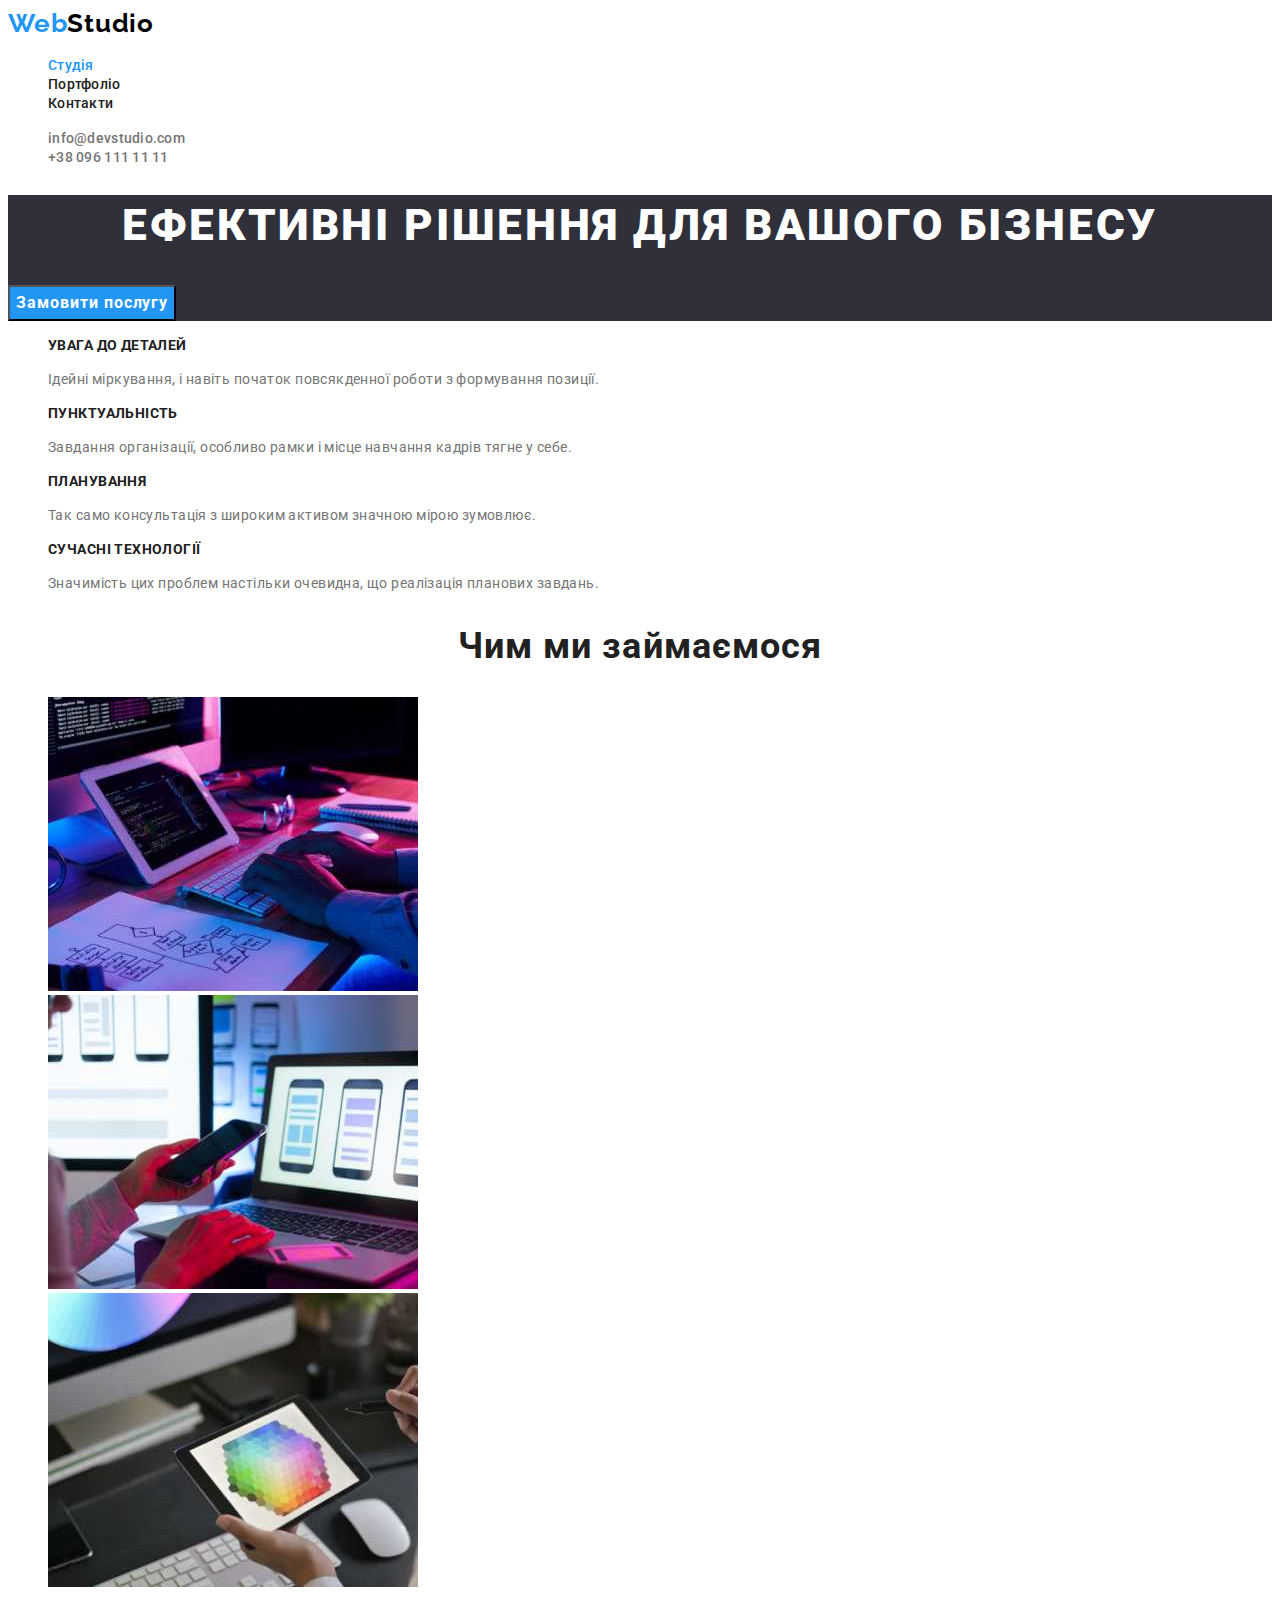
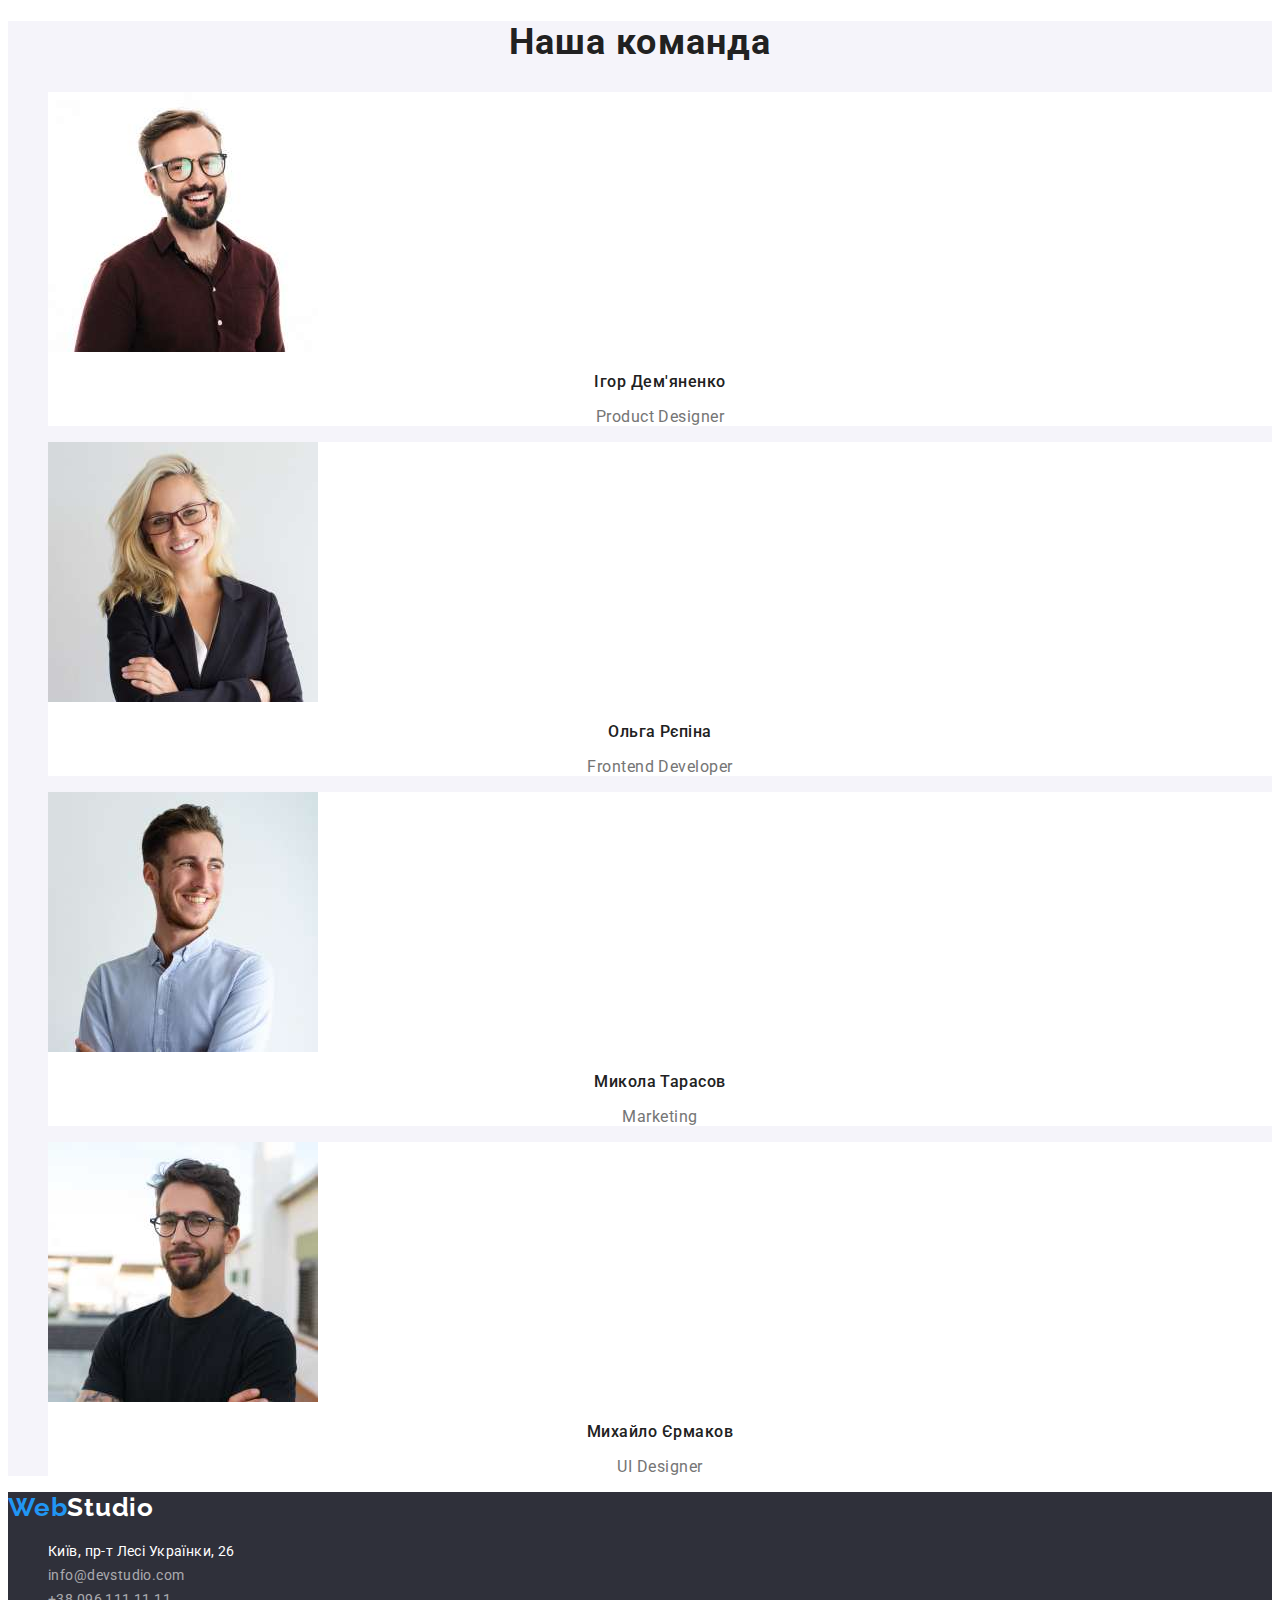
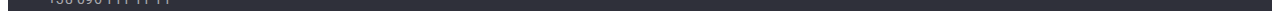
==== commit 97e708aa: "Mistake correction" ====
--- a/index.html
+++ b/index.html
@@ -104,7 +104,7 @@
       <section class="section-team">
         <h2 class="team-header">Наша команда</h2>
         <ul class="team-list list">
-          <li>
+          <li class="bcg-list">
             <img
               src="./images/productdesigner.jpg"
               alt="Ігор Дем'яненко продуктовий дизайнер"
@@ -113,7 +113,7 @@
             <h3 class="name-header">Ігор Дем'яненко</h3>
             <p class="team-position">Product Designer</p>
           </li>
-          <li>
+          <li class="bcg-list">
             <img
               src="./images/frontenddev.jpg"
               alt="Ольга Рєпіна фронтенд розробник"
@@ -122,7 +122,7 @@
             <h3 class="name-header">Ольга Рєпіна</h3>
             <p class="team-position">Frontend Developer</p>
           </li>
-          <li>
+          <li class="bcg-list">
             <img
               src="./images/marketing.jpg"
               alt="Микола Тарасов маркетолог"
@@ -131,7 +131,7 @@
             <h3 class="name-header">Микола Тарасов</h3>
             <p class="team-position">Marketing</p>
           </li>
-          <li>
+          <li class="bcg-list">
             <img
               src="./images/uidesigner.jpg"
               alt="Михайло Єрмаков дизайнер інтерфейсу"
--- a/css/styles.css
+++ b/css/styles.css
@@ -6,13 +6,15 @@
   --header-color: #212121;
   --secondary-color: #ffffff;
   --background-color: #2f303a;
-  --main-background-color: #f5f4fa;
+  --team-background-color: #f5f4fa;
+  --main-background-color: #ffffff;
 }
 
 /* GENERAL STYLES */
 body {
   font-family: var(--primary-font);
   color: var(--prevailing-color);
+  background-color: var(--main-background-color);
 }
 
 .list {
@@ -33,14 +35,9 @@
   cursor: pointer;
 }
 
-.btn:hover,
-.btn:focus {
-  background-color: var(--accent-color);
-}
-
 /* HEADER SECTION */
 .logo {
-  font-family: var(--header-font);
+  font-family: var(--secondary-font);
   text-decoration: none;
   font-weight: 700;
   font-size: 26px;
@@ -101,7 +98,12 @@
   text-align: center;
   letter-spacing: 0.06em;
   color: var(--secondary-color);
-  background-color: transparent;
+  background-color: #2196f3;
+}
+
+.hero-btn:hover,
+.hero-btn:focus {
+  background-color: #188CE8;
 }
 
 /* BENEFITS SECTION */
@@ -146,7 +148,7 @@
 
 /* TEAM SECTION */
 .section-team {
-  background: var(--main-background-color);
+  background: var(--team-background-color);
 }
 
 .team-header {
@@ -156,6 +158,10 @@
   text-align: center;
   letter-spacing: 0.03em;
   color: var(--header-color);
+}
+
+.bcg-list {
+  background-color:var(--main-background-color);
 }
 
 .name-header {
@@ -212,6 +218,13 @@
   text-align: center;
   letter-spacing: 0.03em;
   color: var(--header-color);
+  background-color: #F5F4FA;
+}
+
+.item-btn:hover,
+.item-btn:focus {
+  color:var(--secondary-color);
+  background-color: var(--accent-color);
 }
 
 .portfolio-header {
